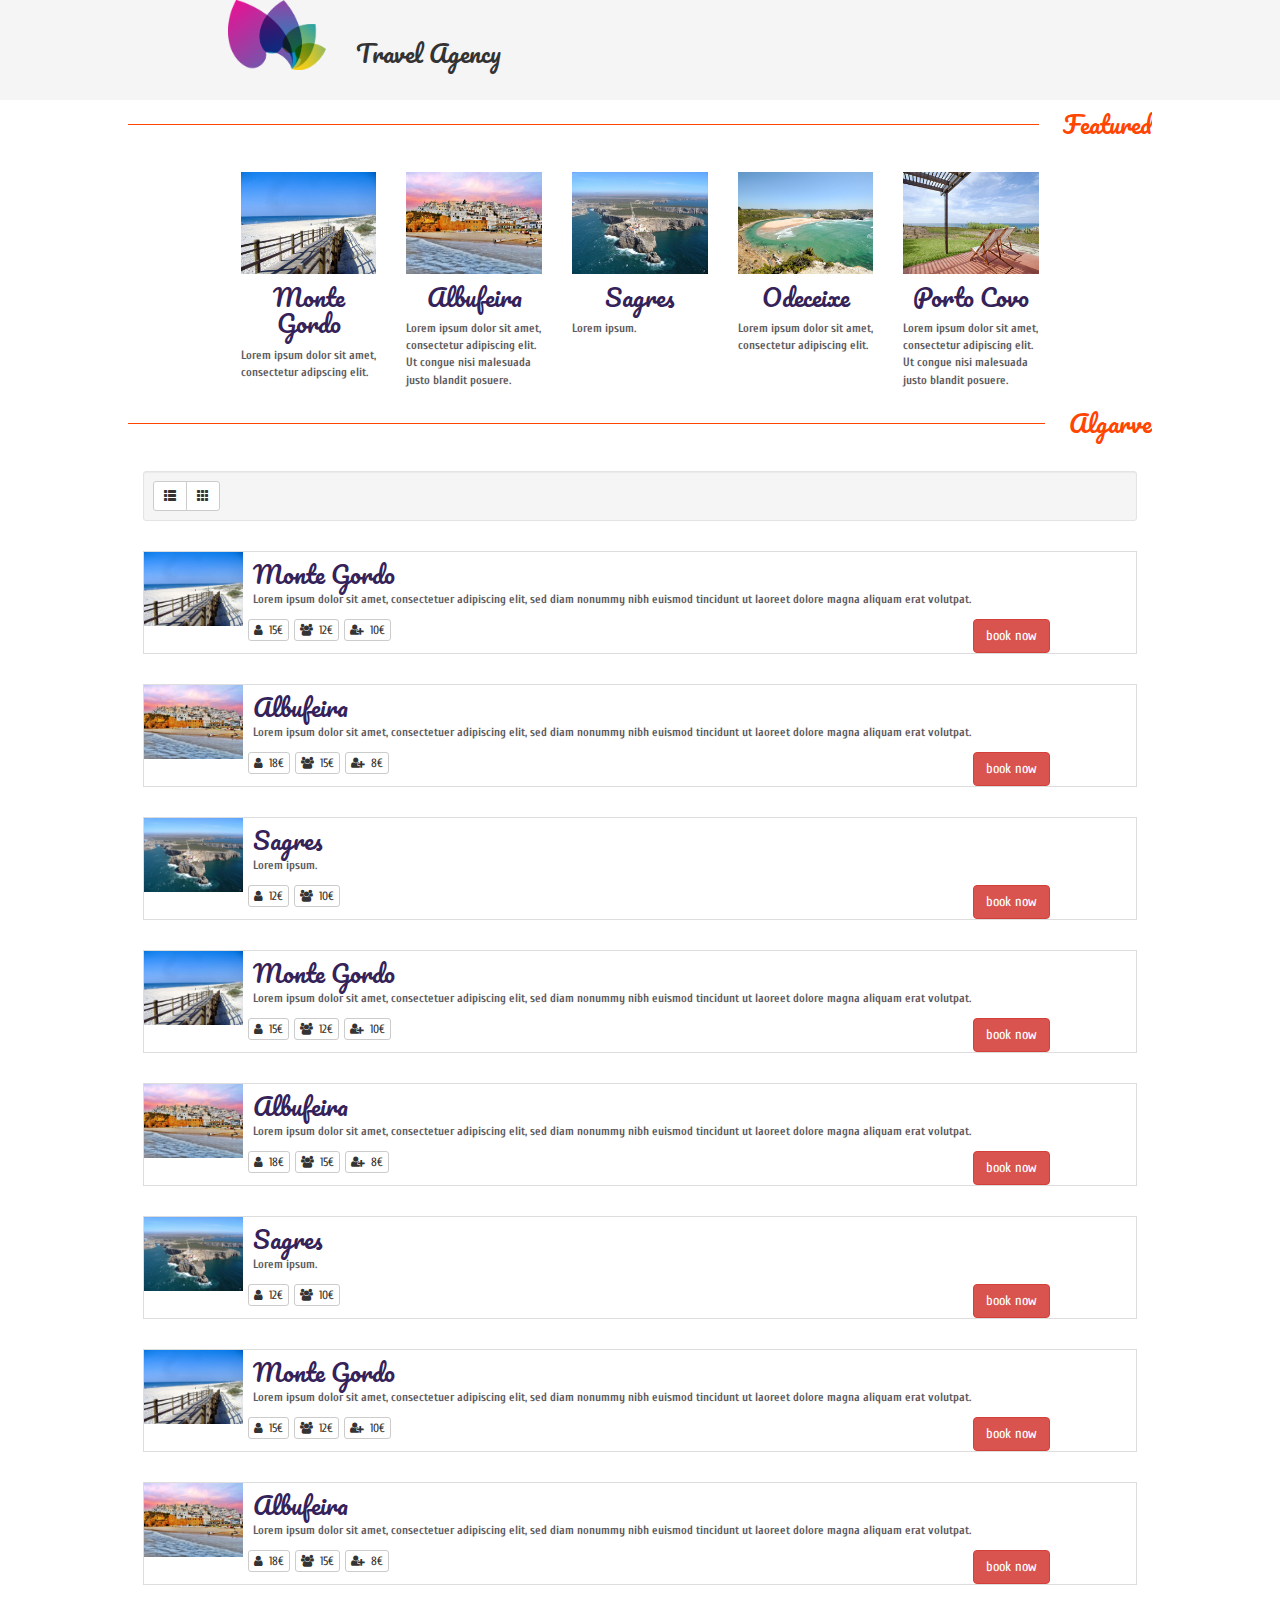
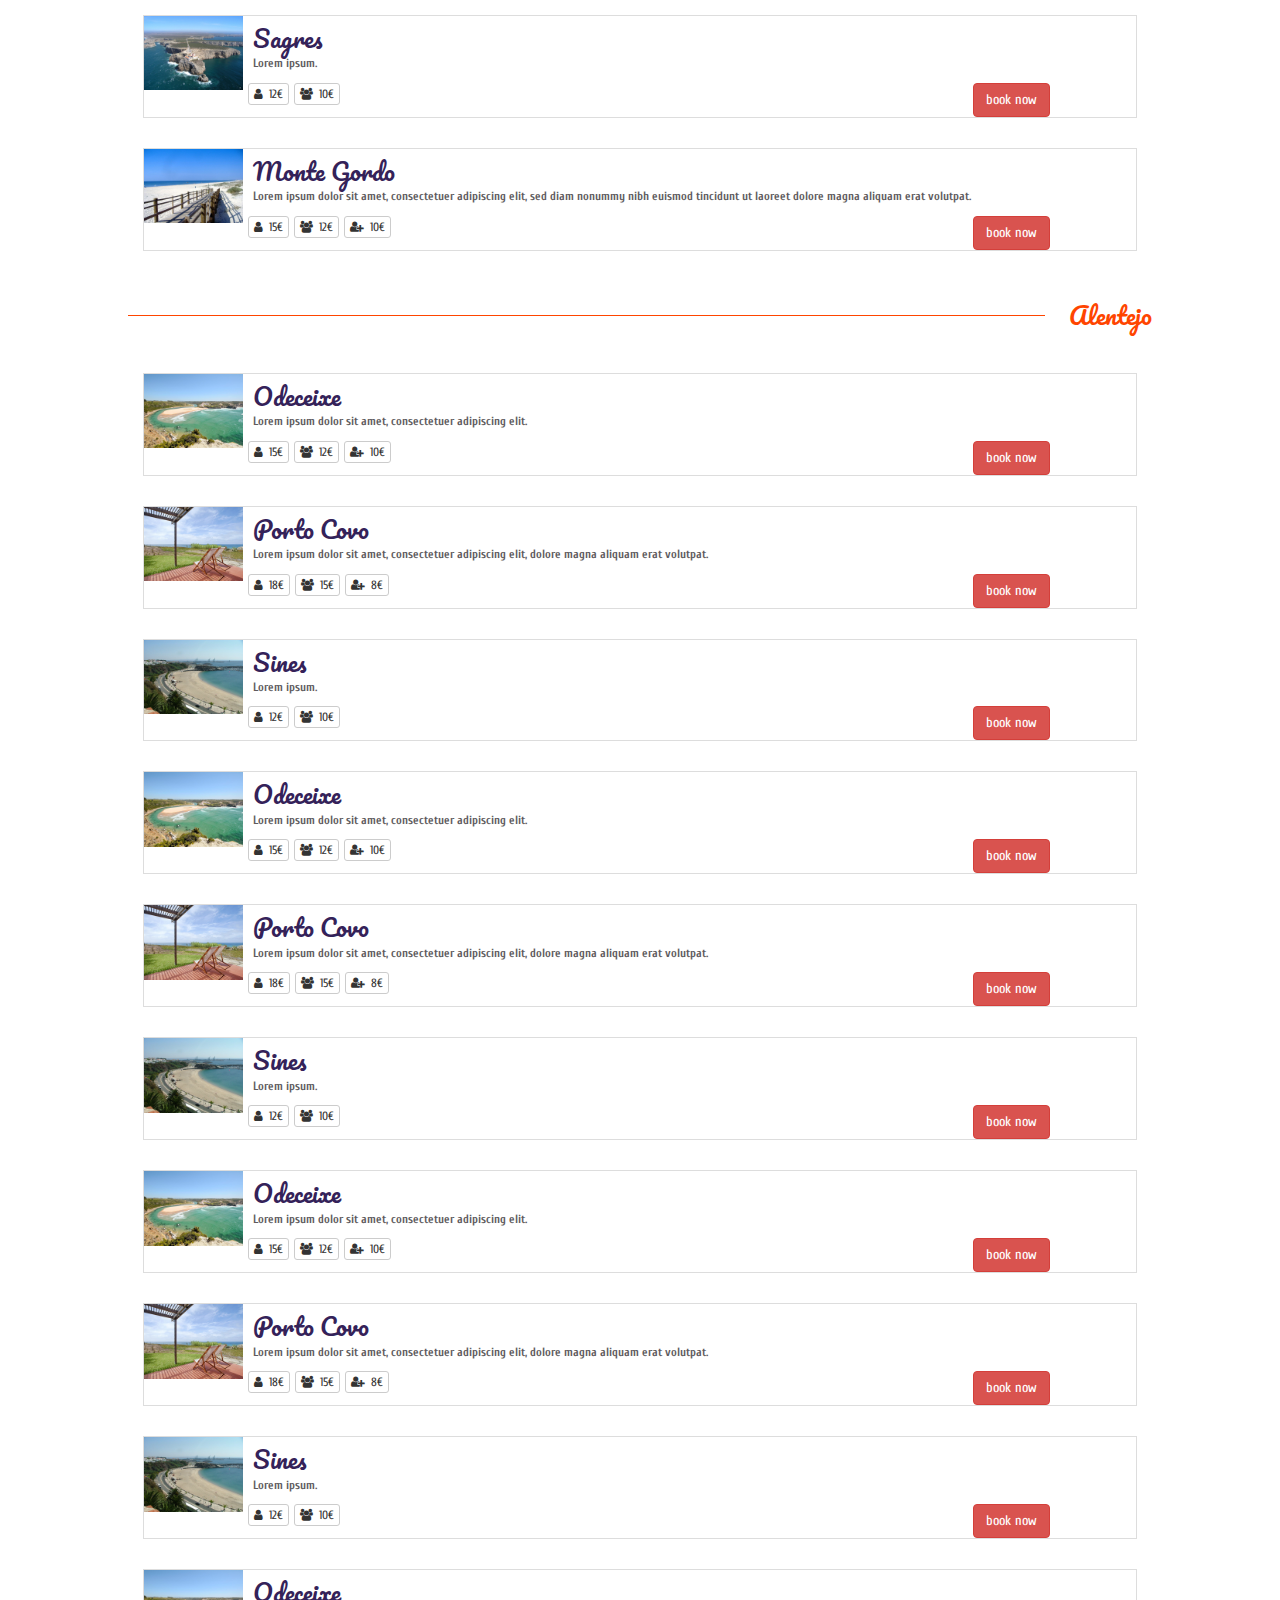
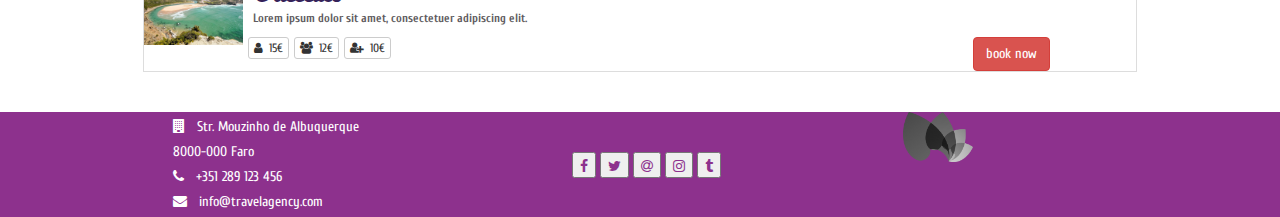
==== index.html @ 0ff4daf0 "Initializing repo" ====
<!DOCTYPE html>
<html lang="en">

<head>
  <meta charset="utf-8">
  <meta http-equiv="X-UA-Compatible" content="IE=edge">
  <meta name="viewport" content="width=device-width, initial-scale=1">
  <meta name="description" content="Frontend Code Challenge">
  <meta name="author" content="Ricardo Borges">
  <!-- To be perfectly honest, I realize this is not the correct approach and it won't render properly on all devices. -->
  <link rel="icon" href="/images/favicon/favicon-96x96.png">

  <title>Travel Agency Frontend Challenge</title>

  <!-- I know I should have probably have fallback in case CDNs fail, but for this specific challenge, when time is ticking, I decided to close my eyes to this issue.
       CDNs are usually stable and have good uptime, but in a production environment I would still probably put a specific condition to evaluate if the CDN is available and fallback 
       on local files if it isn't. -->

  <!-- I included Bootstrap and started from there, because it would give me a good headstart and a reasonable, safe way to handle the issues at hand. 
       Why 3.3.7 instead of the brand new Bootstrap 4? Simply because I haven't fiddled enough with BS4 and I feel more comfortable on BS3 :) -->
  <link rel="stylesheet" href="https://maxcdn.bootstrapcdn.com/bootstrap/3.3.7/css/bootstrap.min.css" integrity="sha384-BVYiiSIFeK1dGmJRAkycuHAHRg32OmUcww7on3RYdg4Va+PmSTsz/K68vbdEjh4u"
    crossorigin="anonymous">

  <!-- I needed font-awesome for the icons. I have used mostly Glyphicons before, but font-awesome is more versatile, specifically on the latest version that is 5. 
       Reason for not using it is that, as similar to bootstrap, I've dealt with applications using 4.7 and I have not yet studied version 5 enough to control it fully. -->
  <link href="https://stackpath.bootstrapcdn.com/font-awesome/4.7.0/css/font-awesome.min.css" rel="stylesheet" integrity="sha384-wvfXpqpZZVQGK6TAh5PVlGOfQNHSoD2xbE+QkPxCAFlNEevoEH3Sl0sibVcOQVnN"
    crossorigin="anonymous">

  <!-- Google fonts for the both fonts needed -->
  <link href="https://fonts.googleapis.com/css?family=Cuprum|Pacifico" rel="stylesheet">

  <!-- Started by including a jumbotron-narrow template, as it seemed appropriate for the challenge. Realized it wasn't at all and cut it out afterwards. -->
  <!-- <link href="jumbotron-narrow.css" rel="stylesheet"> -->

  <!-- This is a specific CSS, that comes after bootstrap's so I can override some of their classes and adapt styles as I want to. -->
  <link rel="stylesheet" href="custom.css">

  <!-- JQuery, to make the animation magic happen. It will help me deal with animation, interactivity and most of native Javascript's quirks as well as adapt better to most browsers. -->
  <script src="https://code.jquery.com/jquery-3.3.1.slim.min.js" integrity="sha384-q8i/X+965DzO0rT7abK41JStQIAqVgRVzpbzo5smXKp4YfRvH+8abtTE1Pi6jizo"
    crossorigin="anonymous"></script>

  <!-- Same as the custom.css, this is where I grab JQuery's functionality and decide how to use my own implementations to affect all the DOM elements and hook interaction and animation onto them. -->
  <script src="js/custom.js"></script>
</head>

<body>
  <div class="header">
    <!-- Header start -->
    <!-- The Row will guarantee I can use bootstrap columns further down and that it will have enough spacing between the row ending and the next content. -->
    <div class="row">
      <!-- Wrapper for the big gray header, including Logo + Company Name -->
      <div id="company-header" class="col-xs-12">

        <!-- Trying to restrain the logo as much as possible -->
        <div id="company-logo" class="col-xs-6 col-md-4 col-md-offset-2">
          <img src="images/logo/logo_large.png" class="img-responsive"></img>
        </div>

        <!-- Trying to make sure that the name doesn't overflow the image -->
        <div id="company-name" class="col-md-6">
          <h3>Travel Agency</h3>
        </div>
      </div>
    </div>
  </div>
  <!-- Header ending -->

  <!-- This container will make sure the entire content is not going to go over the specified limits -->
  <div class="container">
    <div class="row">
      <div>
        <!-- Now this was really fun. I struggled to get the lines behind text to work and had to research a lot to land it on a simple class .-->
        <h3 class="line">Featured</h3>
      </div>
    </div>

    <!-- Notice that this container is fluid unlike the last one. This is meant to fill in the rest of the website horizontally, in case there is any room for it. -->
    <div class="container-fluid">
      <div class="row">
        <div class="col-md-2 col-md-offset-1">
          <div>
            <a href="#">
              <!-- Classes applied make sure that the div -->
              <img src="images/places/monte_gordo_1024w.jpg" class="img-responsive imgLocation" alt="montegordo">
              <div class="location-description">
                <h4 class="location-name">Monte Gordo</h4>
                <p>Lorem ipsum dolor sit amet, consectetur adipscing elit.</p>
              </div>
              <div id="prices">
                <span>
                  <i class="fa fa-user" aria-hidden="true"></i>15€</span>
                <span>
                  <i class="fa fa-group" aria-hidden="true"></i>12€</span>
                <span>
                  <i class="fa fa-user-plus" aria-hidden="true"></i>10€</span>
              </div>
            </a>
          </div>
        </div>
        <div class="col-md-2">
          <div>
            <a href="#">
              <img src="images/places/albufeira_1024w.jpg" class="img-responsive imgLocation" alt="albufeira">
              <div class="location-description">
                <h4 class="location-name">Albufeira</h4>
                <p>Lorem ipsum dolor sit amet, consectetur adipiscing elit. Ut congue nisi malesuada justo blandit posuere.</p>
              </div>
            </a>
          </div>
        </div>
        <div class="col-md-2">
          <div>
            <a href="#">
              <img src="images/places/sagres_1024w.jpg" class="img-responsive imgLocation" alt="sagres">
              <div class="location-description">
                <h4 class="location-name">Sagres</h4>
                <p>Lorem ipsum.</p>
              </div>
            </a>
          </div>
        </div>
        <div class="col-md-2">
          <div>
            <a href="#">
              <img src="images/places/odeceixe_1024w.jpg" class="img-responsive imgLocation" alt="odeceixe">
              <div class="location-description caption">
                <h4 class="location-name">Odeceixe</h4>
                <p>Lorem ipsum dolor sit amet, consectetur adipiscing elit.</p>
              </div>
            </a>
          </div>
        </div>
        <div class="col-md-2">
          <div>
            <a href="#">
              <img src="images/places/porto_covo_1024w.jpg" class="img-responsive imgLocation" alt="portocovo">
              <div class="location-description">
                <h4 class="location-name">Porto Covo</h4>
                <p>Lorem ipsum dolor sit amet, consectetur adipiscing elit. Ut congue nisi malesuada justo blandit posuere.</p>
              </div>
            </a>
          </div>
        </div>
      </div>
    </div>

    <div class="row">
      <div class="category-separator">
        <h3 class="line">Algarve</h3>
      </div>
    </div>

    <div class="well well-sm">
      <div class="btn-group">
        <a href="#" id="list" class="btn btn-default btn-sm">
          <span class="glyphicon glyphicon-th-list"></span>
        </a>
        <a href="#" id="grid" class="btn btn-default btn-sm">
          <span class="glyphicon glyphicon-th"></span>
        </a>
      </div>
    </div>

    <div id="products" class="row list-group" role="group">
      <div class="item list-group-item col-xs-4">
        <div class="thumbnail">
          <img class="group list-group-image" src="images/places/monte_gordo_1024w.jpg" alt="montegordo" />
          <div class="caption">
            <h4 class="group inner list-group-item-heading location-name aligned-left">Monte Gordo</h4>
            <p class="group inner list-group-item-text location-description">Lorem ipsum dolor sit amet, consectetuer adipiscing elit, sed diam nonummy nibh euismod tincidunt ut laoreet
              dolore magna aliquam erat volutpat.</p>
            <div class="row">
              <div class="btn-toolbar col-xs-4">
                <button class="btn btn-default btn-xs">
                  <i class="fa fa-user" aria-hidden="true"></i>&nbsp 15€</button>
                <button class="btn btn-default btn-xs">
                  <i class="fa fa-group" aria-hidden="true"></i>&nbsp 12€</button>
                <button class="btn btn-default btn-xs">
                  <i class="fa fa-user-plus" aria-hidden="true"></i>&nbsp 10€</button>
              </div>
              <div class="col-xs-6">
                <a class="btn btn-danger pull-right" href="#">book now</a>
              </div>
            </div>
          </div>
        </div>
      </div>

      <div class="item list-group-item col-xs-4">
        <div class="thumbnail">
          <img class="group list-group-image" src="images/places/albufeira_1024w.jpg" alt="albufeira" />
          <div class="caption">
            <h4 class="group inner list-group-item-heading location-name aligned-left">Albufeira</h4>
            <p class="group inner list-group-item-text location-description">Lorem ipsum dolor sit amet, consectetuer adipiscing elit, sed diam nonummy nibh euismod tincidunt ut laoreet
              dolore magna aliquam erat volutpat.</p>
            <div class="row">
              <div class="btn-toolbar col-xs-4">
                <button class="btn btn-default btn-xs">
                  <i class="fa fa-user" aria-hidden="true"></i>&nbsp 18€</button>
                <button class="btn btn-default btn-xs">
                  <i class="fa fa-group" aria-hidden="true"></i>&nbsp 15€</button>
                <button class="btn btn-default btn-xs">
                  <i class="fa fa-user-plus" aria-hidden="true"></i>&nbsp 8€</button>
              </div>
              <div class="col-xs-6">
                <a class="btn btn-danger pull-right" href="#">book now</a>
              </div>
            </div>
          </div>
        </div>
      </div>

      <div class="item list-group-item col-xs-4">
        <div class="thumbnail">
          <img class="group list-group-image" src="images/places/sagres_1024w.jpg" alt="sagres" />
          <div class="caption">
            <h4 class="group inner list-group-item-heading location-name aligned-left">Sagres</h4>
            <p class="group inner list-group-item-text location-description">Lorem ipsum.</p>
            <div class="row">
              <div class="btn-toolbar col-xs-4">
                <button class="btn btn-default btn-xs">
                  <i class="fa fa-user" aria-hidden="true"></i>&nbsp 12€</button>
                <button class="btn btn-default btn-xs">
                  <i class="fa fa-group" aria-hidden="true"></i>&nbsp 10€</button>
              </div>
              <div class="col-xs-6">
                <a class="btn btn-danger pull-right" href="#">book now</a>
              </div>
            </div>
          </div>
        </div>
      </div>
      <div class="item list-group-item col-xs-4">
        <div class="thumbnail">
          <img class="group list-group-image" src="images/places/monte_gordo_1024w.jpg" alt="montegordo" />
          <div class="caption">
            <h4 class="group inner list-group-item-heading location-name aligned-left">Monte Gordo</h4>
            <p class="group inner list-group-item-text location-description">Lorem ipsum dolor sit amet, consectetuer adipiscing elit, sed diam nonummy nibh euismod tincidunt ut laoreet
              dolore magna aliquam erat volutpat.</p>
            <div class="row">
              <div class="btn-toolbar col-xs-4">
                <button class="btn btn-default btn-xs">
                  <i class="fa fa-user" aria-hidden="true"></i>&nbsp 15€</button>
                <button class="btn btn-default btn-xs">
                  <i class="fa fa-group" aria-hidden="true"></i>&nbsp 12€</button>
                <button class="btn btn-default btn-xs">
                  <i class="fa fa-user-plus" aria-hidden="true"></i>&nbsp 10€</button>
              </div>
              <div class="col-xs-6">
                <a class="btn btn-danger pull-right" href="#">book now</a>
              </div>
            </div>
          </div>
        </div>
      </div>

      <div class="item list-group-item col-xs-4">
        <div class="thumbnail">
          <img class="group list-group-image" src="images/places/albufeira_1024w.jpg" alt="albufeira" />
          <div class="caption">
            <h4 class="group inner list-group-item-heading location-name aligned-left">Albufeira</h4>
            <p class="group inner list-group-item-text location-description">Lorem ipsum dolor sit amet, consectetuer adipiscing elit, sed diam nonummy nibh euismod tincidunt ut laoreet
              dolore magna aliquam erat volutpat.</p>
            <div class="row">
              <div class="btn-toolbar col-xs-4">
                <button class="btn btn-default btn-xs">
                  <i class="fa fa-user" aria-hidden="true"></i>&nbsp 18€</button>
                <button class="btn btn-default btn-xs">
                  <i class="fa fa-group" aria-hidden="true"></i>&nbsp 15€</button>
                <button class="btn btn-default btn-xs">
                  <i class="fa fa-user-plus" aria-hidden="true"></i>&nbsp 8€</button>
              </div>
              <div class="col-xs-6">
                <a class="btn btn-danger pull-right" href="#">book now</a>
              </div>
            </div>
          </div>
        </div>
      </div>

      <div class="item list-group-item col-xs-4">
        <div class="thumbnail">
          <img class="group list-group-image" src="images/places/sagres_1024w.jpg" alt="sagres" />
          <div class="caption">
            <h4 class="group inner list-group-item-heading location-name aligned-left">Sagres</h4>
            <p class="group inner list-group-item-text location-description">Lorem ipsum.</p>
            <div class="row">
              <div class="btn-toolbar col-xs-4">
                <button class="btn btn-default btn-xs">
                  <i class="fa fa-user" aria-hidden="true"></i>&nbsp 12€</button>
                <button class="btn btn-default btn-xs">
                  <i class="fa fa-group" aria-hidden="true"></i>&nbsp 10€</button>
              </div>
              <div class="col-xs-6">
                <a class="btn btn-danger pull-right" href="#">book now</a>
              </div>
            </div>
          </div>
        </div>
      </div>
      <div class="item list-group-item col-xs-4">
        <div class="thumbnail">
          <img class="group list-group-image" src="images/places/monte_gordo_1024w.jpg" alt="montegordo" />
          <div class="caption">
            <h4 class="group inner list-group-item-heading location-name aligned-left">Monte Gordo</h4>
            <p class="group inner list-group-item-text location-description">Lorem ipsum dolor sit amet, consectetuer adipiscing elit, sed diam nonummy nibh euismod tincidunt ut laoreet
              dolore magna aliquam erat volutpat.</p>
            <div class="row">
              <div class="btn-toolbar col-xs-4">
                <button class="btn btn-default btn-xs">
                  <i class="fa fa-user" aria-hidden="true"></i>&nbsp 15€</button>
                <button class="btn btn-default btn-xs">
                  <i class="fa fa-group" aria-hidden="true"></i>&nbsp 12€</button>
                <button class="btn btn-default btn-xs">
                  <i class="fa fa-user-plus" aria-hidden="true"></i>&nbsp 10€</button>
              </div>
              <div class="col-xs-6">
                <a class="btn btn-danger pull-right" href="#">book now</a>
              </div>
            </div>
          </div>
        </div>
      </div>

      <div class="item list-group-item col-xs-4">
        <div class="thumbnail">
          <img class="group list-group-image" src="images/places/albufeira_1024w.jpg" alt="albufeira" />
          <div class="caption">
            <h4 class="group inner list-group-item-heading location-name aligned-left">Albufeira</h4>
            <p class="group inner list-group-item-text location-description">Lorem ipsum dolor sit amet, consectetuer adipiscing elit, sed diam nonummy nibh euismod tincidunt ut laoreet
              dolore magna aliquam erat volutpat.</p>
            <div class="row">
              <div class="btn-toolbar col-xs-4">
                <button class="btn btn-default btn-xs">
                  <i class="fa fa-user" aria-hidden="true"></i>&nbsp 18€</button>
                <button class="btn btn-default btn-xs">
                  <i class="fa fa-group" aria-hidden="true"></i>&nbsp 15€</button>
                <button class="btn btn-default btn-xs">
                  <i class="fa fa-user-plus" aria-hidden="true"></i>&nbsp 8€</button>
              </div>
              <div class="col-xs-6">
                <a class="btn btn-danger pull-right" href="#">book now</a>
              </div>
            </div>
          </div>
        </div>
      </div>

      <div class="item list-group-item col-xs-4">
        <div class="thumbnail">
          <img class="group list-group-image" src="images/places/sagres_1024w.jpg" alt="sagres" />
          <div class="caption">
            <h4 class="group inner list-group-item-heading location-name aligned-left">Sagres</h4>
            <p class="group inner list-group-item-text location-description">Lorem ipsum.</p>
            <div class="row">
              <div class="btn-toolbar col-xs-4">
                <button class="btn btn-default btn-xs">
                  <i class="fa fa-user" aria-hidden="true"></i>&nbsp 12€</button>
                <button class="btn btn-default btn-xs">
                  <i class="fa fa-group" aria-hidden="true"></i>&nbsp 10€</button>
              </div>
              <div class="col-xs-6">
                <a class="btn btn-danger pull-right" href="#">book now</a>
              </div>
            </div>
          </div>
        </div>
      </div>

      <div class="item list-group-item col-xs-4">
        <div class="thumbnail">
          <img class="group list-group-image" src="images/places/monte_gordo_1024w.jpg" alt="" />
          <div class="caption">
            <h4 class="group inner list-group-item-heading location-name aligned-left">Monte Gordo</h4>
            <p class="group inner list-group-item-text location-description">Lorem ipsum dolor sit amet, consectetuer adipiscing elit, sed diam nonummy nibh euismod tincidunt ut laoreet
              dolore magna aliquam erat volutpat.</p>
            <div class="row">
              <div class="btn-toolbar col-xs-4">
                <button class="btn btn-default btn-xs">
                  <i class="fa fa-user" aria-hidden="true"></i>&nbsp 15€</button>
                <button class="btn btn-default btn-xs">
                  <i class="fa fa-group" aria-hidden="true"></i>&nbsp 12€</button>
                <button class="btn btn-default btn-xs">
                  <i class="fa fa-user-plus" aria-hidden="true"></i>&nbsp 10€</button>
              </div>
              <div class="col-xs-6">
                <a class="btn btn-danger pull-right" href="#">book now</a>
              </div>
            </div>
          </div>
        </div>
      </div>
    </div>

    <div class="row">
      <div class="category-separator">
        <h3 class="line">Alentejo</h3>
      </div>
    </div>

    <div id="products" class="row list-group" role="group">
      <div class="item list-group-item col-xs-4">
        <div class="thumbnail">
          <img class="group list-group-image" src="images/places/odeceixe_1024w.jpg" alt="odeceixe" />
          <div class="caption">
            <h4 class="group inner list-group-item-heading location-name aligned-left">Odeceixe</h4>
            <p class="group inner list-group-item-text location-description">Lorem ipsum dolor sit amet, consectetuer adipiscing elit.</p>
            <div class="row">
              <div class="btn-toolbar col-xs-4">
                <button class="btn btn-default btn-xs">
                  <i class="fa fa-user" aria-hidden="true"></i>&nbsp 15€</button>
                <button class="btn btn-default btn-xs">
                  <i class="fa fa-group" aria-hidden="true"></i>&nbsp 12€</button>
                <button class="btn btn-default btn-xs">
                  <i class="fa fa-user-plus" aria-hidden="true"></i>&nbsp 10€</button>
              </div>
              <div class="col-xs-6">
                <a class="btn btn-danger pull-right" href="#">book now</a>
              </div>
            </div>
          </div>
        </div>
      </div>

      <div class="item list-group-item col-xs-4">
        <div class="thumbnail">
          <img class="group list-group-image" src="images/places/porto_covo_1024w.jpg" alt="portocovo" />
          <div class="caption">
            <h4 class="group inner list-group-item-heading location-name aligned-left">Porto Covo</h4>
            <p class="group inner list-group-item-text location-description">Lorem ipsum dolor sit amet, consectetuer adipiscing elit, dolore magna aliquam erat volutpat.</p>
            <div class="row">
              <div class="btn-toolbar col-xs-4">
                <button class="btn btn-default btn-xs">
                  <i class="fa fa-user" aria-hidden="true"></i>&nbsp 18€</button>
                <button class="btn btn-default btn-xs">
                  <i class="fa fa-group" aria-hidden="true"></i>&nbsp 15€</button>
                <button class="btn btn-default btn-xs">
                  <i class="fa fa-user-plus" aria-hidden="true"></i>&nbsp 8€</button>
              </div>
              <div class="col-xs-6">
                <a class="btn btn-danger pull-right" href="#">book now</a>
              </div>
            </div>
          </div>
        </div>
      </div>

      <div class="item list-group-item col-xs-4">
        <div class="thumbnail">
          <img class="group list-group-image" src="images/places/sines_1024w.jpg" alt="sines" />
          <div class="caption">
            <h4 class="group inner list-group-item-heading location-name aligned-left">Sines</h4>
            <p class="group inner list-group-item-text location-description">Lorem ipsum.</p>
            <div class="row">
              <div class="btn-toolbar col-xs-4">
                <button class="btn btn-default btn-xs">
                  <i class="fa fa-user" aria-hidden="true"></i>&nbsp 12€</button>
                <button class="btn btn-default btn-xs">
                  <i class="fa fa-group" aria-hidden="true"></i>&nbsp 10€</button>
              </div>
              <div class="col-xs-6">
                <a class="btn btn-danger pull-right" href="#">book now</a>
              </div>
            </div>
          </div>
        </div>
      </div>
      <div class="item list-group-item col-xs-4">
        <div class="thumbnail">
          <img class="group list-group-image" src="images/places/odeceixe_1024w.jpg" alt="odeceixe" />
          <div class="caption">
            <h4 class="group inner list-group-item-heading location-name aligned-left">Odeceixe</h4>
            <p class="group inner list-group-item-text location-description">Lorem ipsum dolor sit amet, consectetuer adipiscing elit.</p>
            <div class="row">
              <div class="btn-toolbar col-xs-4">
                <button class="btn btn-default btn-xs">
                  <i class="fa fa-user" aria-hidden="true"></i>&nbsp 15€</button>
                <button class="btn btn-default btn-xs">
                  <i class="fa fa-group" aria-hidden="true"></i>&nbsp 12€</button>
                <button class="btn btn-default btn-xs">
                  <i class="fa fa-user-plus" aria-hidden="true"></i>&nbsp 10€</button>
              </div>
              <div class="col-xs-6">
                <a class="btn btn-danger pull-right" href="#">book now</a>
              </div>
            </div>
          </div>
        </div>
      </div>

      <div class="item list-group-item col-xs-4">
        <div class="thumbnail">
          <img class="group list-group-image" src="images/places/porto_covo_1024w.jpg" alt="portocovo" />
          <div class="caption">
            <h4 class="group inner list-group-item-heading location-name aligned-left">Porto Covo</h4>
            <p class="group inner list-group-item-text location-description">Lorem ipsum dolor sit amet, consectetuer adipiscing elit, dolore magna aliquam erat volutpat.</p>
            <div class="row">
              <div class="btn-toolbar col-xs-4">
                <button class="btn btn-default btn-xs">
                  <i class="fa fa-user" aria-hidden="true"></i>&nbsp 18€</button>
                <button class="btn btn-default btn-xs">
                  <i class="fa fa-group" aria-hidden="true"></i>&nbsp 15€</button>
                <button class="btn btn-default btn-xs">
                  <i class="fa fa-user-plus" aria-hidden="true"></i>&nbsp 8€</button>
              </div>
              <div class="col-xs-6">
                <a class="btn btn-danger pull-right" href="#">book now</a>
              </div>
            </div>
          </div>
        </div>
      </div>

      <div class="item list-group-item col-xs-4">
        <div class="thumbnail">
          <img class="group list-group-image" src="images/places/sines_1024w.jpg" alt="sines" />
          <div class="caption">
            <h4 class="group inner list-group-item-heading location-name aligned-left">Sines</h4>
            <p class="group inner list-group-item-text location-description">Lorem ipsum.</p>
            <div class="row">
              <div class="btn-toolbar col-xs-4">
                <button class="btn btn-default btn-xs">
                  <i class="fa fa-user" aria-hidden="true"></i>&nbsp 12€</button>
                <button class="btn btn-default btn-xs">
                  <i class="fa fa-group" aria-hidden="true"></i>&nbsp 10€</button>
              </div>
              <div class="col-xs-6">
                <a class="btn btn-danger pull-right" href="#">book now</a>
              </div>
            </div>
          </div>
        </div>
      </div>

      <div class="item list-group-item col-xs-4">
        <div class="thumbnail">
          <img class="group list-group-image" src="images/places/odeceixe_1024w.jpg" alt="odeceixe" />
          <div class="caption">
            <h4 class="group inner list-group-item-heading location-name aligned-left">Odeceixe</h4>
            <p class="group inner list-group-item-text location-description">Lorem ipsum dolor sit amet, consectetuer adipiscing elit.</p>
            <div class="row">
              <div class="btn-toolbar col-xs-4">
                <button class="btn btn-default btn-xs">
                  <i class="fa fa-user" aria-hidden="true"></i>&nbsp 15€</button>
                <button class="btn btn-default btn-xs">
                  <i class="fa fa-group" aria-hidden="true"></i>&nbsp 12€</button>
                <button class="btn btn-default btn-xs">
                  <i class="fa fa-user-plus" aria-hidden="true"></i>&nbsp 10€</button>
              </div>
              <div class="col-xs-6">
                <a class="btn btn-danger pull-right" href="#">book now</a>
              </div>
            </div>
          </div>
        </div>
      </div>

      <div class="item list-group-item col-xs-4">
        <div class="thumbnail">
          <img class="group list-group-image" src="images/places/porto_covo_1024w.jpg" alt="portocovo" />
          <div class="caption">
            <h4 class="group inner list-group-item-heading location-name aligned-left">Porto Covo</h4>
            <p class="group inner list-group-item-text location-description">Lorem ipsum dolor sit amet, consectetuer adipiscing elit, dolore magna aliquam erat volutpat.</p>
            <div class="row">
              <div class="btn-toolbar col-xs-4">
                <button class="btn btn-default btn-xs">
                  <i class="fa fa-user" aria-hidden="true"></i>&nbsp 18€</button>
                <button class="btn btn-default btn-xs">
                  <i class="fa fa-group" aria-hidden="true"></i>&nbsp 15€</button>
                <button class="btn btn-default btn-xs">
                  <i class="fa fa-user-plus" aria-hidden="true"></i>&nbsp 8€</button>
              </div>
              <div class="col-xs-6">
                <a class="btn btn-danger pull-right" href="#">book now</a>
              </div>
            </div>
          </div>
        </div>
      </div>

      <div class="item list-group-item col-xs-4">
        <div class="thumbnail">
          <img class="group list-group-image" src="images/places/sines_1024w.jpg" alt="sines" />
          <div class="caption">
            <h4 class="group inner list-group-item-heading location-name aligned-left">Sines</h4>
            <p class="group inner list-group-item-text location-description">Lorem ipsum.</p>
            <div class="row">
              <div class="btn-toolbar col-xs-4">
                <button class="btn btn-default btn-xs">
                  <i class="fa fa-user" aria-hidden="true"></i>&nbsp 12€</button>
                <button class="btn btn-default btn-xs">
                  <i class="fa fa-group" aria-hidden="true"></i>&nbsp 10€</button>
              </div>
              <div class="col-xs-6">
                <a class="btn btn-danger pull-right" href="#">book now</a>
              </div>
            </div>
          </div>
        </div>
      </div>

      <div class="item list-group-item col-xs-4">
        <div class="thumbnail">
          <img class="group list-group-image" src="images/places/odeceixe_1024w.jpg" alt="odeceixe" />
          <div class="caption">
            <h4 class="group inner list-group-item-heading location-name aligned-left">Odeceixe</h4>
            <p class="group inner list-group-item-text location-description">Lorem ipsum dolor sit amet, consectetuer adipiscing elit.</p>
            <div class="row">
              <div class="btn-toolbar col-xs-4">
                <button class="btn btn-default btn-xs">
                  <i class="fa fa-user" aria-hidden="true"></i>&nbsp 15€</button>
                <button class="btn btn-default btn-xs">
                  <i class="fa fa-group" aria-hidden="true"></i>&nbsp 12€</button>
                <button class="btn btn-default btn-xs">
                  <i class="fa fa-user-plus" aria-hidden="true"></i>&nbsp 10€</button>
              </div>
              <div class="col-xs-6">
                <a class="btn btn-danger pull-right" href="#">book now</a>
              </div>
            </div>
          </div>
        </div>
      </div>
    </div>
  </div>
  <!-- /container -->

  <footer class="footer">
    <div class="container">
      <div id="footer-contacts" class="col-xs-4">
        <p>
          <span>
            <i class="fa fa-building" aria-hidden="true"></i>
          </span>&nbsp Str. Mouzinho de Albuquerque </p>
        <p>8000-000 Faro</p>
        <p>
          <span>
            <i class="fa fa-phone" aria-hidden="true"></i>
          </span>&nbsp +351 289 123 456</p>
        <p>
          <span>
            <i class="fa fa-envelope" aria-hidden="true"></i>
          </span>&nbsp info@travelagency.com</p>
      </div>

      <div id="footer-social" class="col-xs-4 col-xs-offset-1">
        <div class="btn-group-vertical">
          <button class="button button-xs">
            <i class="fa fa-facebook"></i>
          </button>
          <button class="button button-xs">
            <i class="fa fa-twitter"></i>
          </button>
          <button class="button button-xs">
            <i class="fa fa-at"></i>
          </button>
          <button class="button button-xs">
            <i class="fa fa-instagram"></i>
          </button>
          <button class="button button-xs">
            <i class="fa fa-tumblr"></i>
          </button>
        </div>
      </div>

      <div id="footer-logo" class="col-xs-4">
        <img src="images/logo/logo_large.png" alt="logo" class="img-responsive grayscaled"></img>
      </div>
    </div>
  </footer>

</body>

</html>
---- jumbotron-narrow.css ----
/* Space out content a bit */
body {
  padding-top: 20px;
  padding-bottom: 20px;
}

/* Everything but the jumbotron gets side spacing for mobile first views */
.header,
.marketing,
.footer {
  padding-right: 15px;
  padding-left: 15px;
}

/* Custom page header */
.header {
  padding-bottom: 20px;
  border-bottom: 1px solid #e5e5e5;
}
/* Make the masthead heading the same height as the navigation */
.header h3 {
  margin-top: 0;
  margin-bottom: 0;
  line-height: 40px;
}

/* Custom page footer */
.footer {
  padding-top: 19px;
  color: #777;
  border-top: 1px solid #e5e5e5;
}

/* Customize container */
@media (min-width: 768px) {
  .container {
    max-width: 730px;
  }
}
.container-narrow > hr {
  margin: 30px 0;
}

/* Main marketing message and sign up button */
.jumbotron {
  text-align: center;
  border-bottom: 1px solid #e5e5e5;
}
.jumbotron .btn {
  padding: 14px 24px;
  font-size: 21px;
}

/* Supporting marketing content */
.marketing {
  margin: 40px 0;
}
.marketing p + h4 {
  margin-top: 28px;
}

/* Responsive: Portrait tablets and up */
@media screen and (min-width: 768px) {
  /* Remove the padding we set earlier */
  .header,
  .marketing,
  .footer {
    padding-right: 0;
    padding-left: 0;
  }
  /* Space out the masthead */
  .header {
    margin-bottom: 30px;
  }
  /* Remove the bottom border on the jumbotron for visual effect */
  .jumbotron {
    border-bottom: 0;
  }
}
---- custom.css ----
body{
    font-family: 'Pacifico', cursive;
}

.container{
    width: 80%;
    margin: 0 auto;
}

#company-header{
    width: 100%;
    height: 100px;
    background-color: whitesmoke;
}

#company-logo{
    height: 10%;
    width: 10%;
}

#company-name{
    vertical-align: center;
    top: 20%;
}

.location-name{
    color: #342259 ;
    font-size: 24px;
    text-align: center;
    font-family: 'Pacifico', cursive;
}

.aligned-left{
    text-align: left;
}

.location-name:hover{
    color: #8d318d;
}

.location-description{
    font-family: 'Cuprum', sans-serif;
    color: #5e5b5e;
    font-size: 12px;
    font-weight: bold;
}

.category-separator{
    text-align: right;
    color: orangered;
    width: 100%;
}

.line {
    margin:0 0 1em;
    line-height:2em;
    padding:0;
    color:orangered;
    position:relative;
    overflow:hidden;
    text-align:right;
}
.line:before {
    content:" ";
    position:absolute;
    top:50%;
    margin-left:-999em;
    height:2px;
    width:998em;
    border-top:1px solid orangered;
}
.line:after {
    left:auto;
    width:999em;
    margin:0 0 0 1em;
}

.footer{
    background-color: #8d318d;
}

.footer span{
    color: white;
}

.footer span .fa{
    color: white;
}

#footer-contacts p{
    font-family: 'Cuprum', 'Sans serif';
    color: white;
    margin: 5px 15px;
}

#footer-social{
    vertical-align: middle;
    margin-top: 40px;
}

#footer-logo{
    height: 10%;
    width: 10%;
    background-color: #8d318d;
}

.footer .fa {
    color: #8d318d;
}

.bordered{
    background-color: white;
    margin-left: 2px;
    vertical-align: middle;
    height: 100%;
}

.grayscaled{
    filter: contrast(100%);
    filter: grayscale(100%);
}

.imgLocation
{
    width:100%;
}

#prices{
    text-align: center;
}

#prices span{
    color: gray;
    font-family: 'Pacifico', cursive;
    display: none;
}

#prices span:hover{
    display: block;
}

#prices span i{
    background-color: gray;
    color: black;
}

div .locationContainer{
    position: relative;
    background:#333;
}

div .locationContainer{
    content:''; /* Required to display content */
    position: absolute; /* Sets the position absolute to the top div */
    top: 0; 
    left: 50%;
    margin-left: -50px; /* Set margin equal to border px */
    width: 0;
    z-index:1;
    height: 0;
    border-top: solid 15px #fff; /* Creates the notch */
    border-left: solid 15px transparent; /* Creates triangle effect */
    border-right: solid 15px transparent; /* Creates triangle effect */
}

.thumbnail
{
    margin-bottom: 20px;
    padding: 0px;
    -webkit-border-radius: 0px;
    -moz-border-radius: 0px;
    border-radius: 0px;
}

.item.list-group-item
{
    float: none;
    width: 100%;
    background-color: #fff;
    margin-bottom: 10px;
}

/* .item.list-group-item:nth-of-type(odd):hover,.item.list-group-item:hover
{
    background: #428bca;
} */

.item.list-group-item .list-group-image
{
    margin-right: 10px;
    width: 10%;
}
.item.list-group-item .thumbnail
{
    margin-bottom: 0px;
}

.item.list-group-item .thumbnail:hover{
    cursor: pointer;
}

.item.list-group-item .caption
{
    padding: 9px 9px 0px 9px;
}

.item.list-group-item
{
    border: 0;
}

.item.list-group-item:before, .item.list-group-item:after
{
    display: table;
    content: " ";
}

.item.list-group-item img
{
    float: left;
}
.item.list-group-item:after
{
    clear: both;
}
.list-group-item-text
{
    margin: 0 0 11px;
}

.item.list-group-item:hover .location-name{
    cursor: pointer;
    color: #8d318d;
}

.btn{
    font-family: 'Cuprum', sans-serif;
}

.btn-toolbar{
    margin-left: -25px;
}
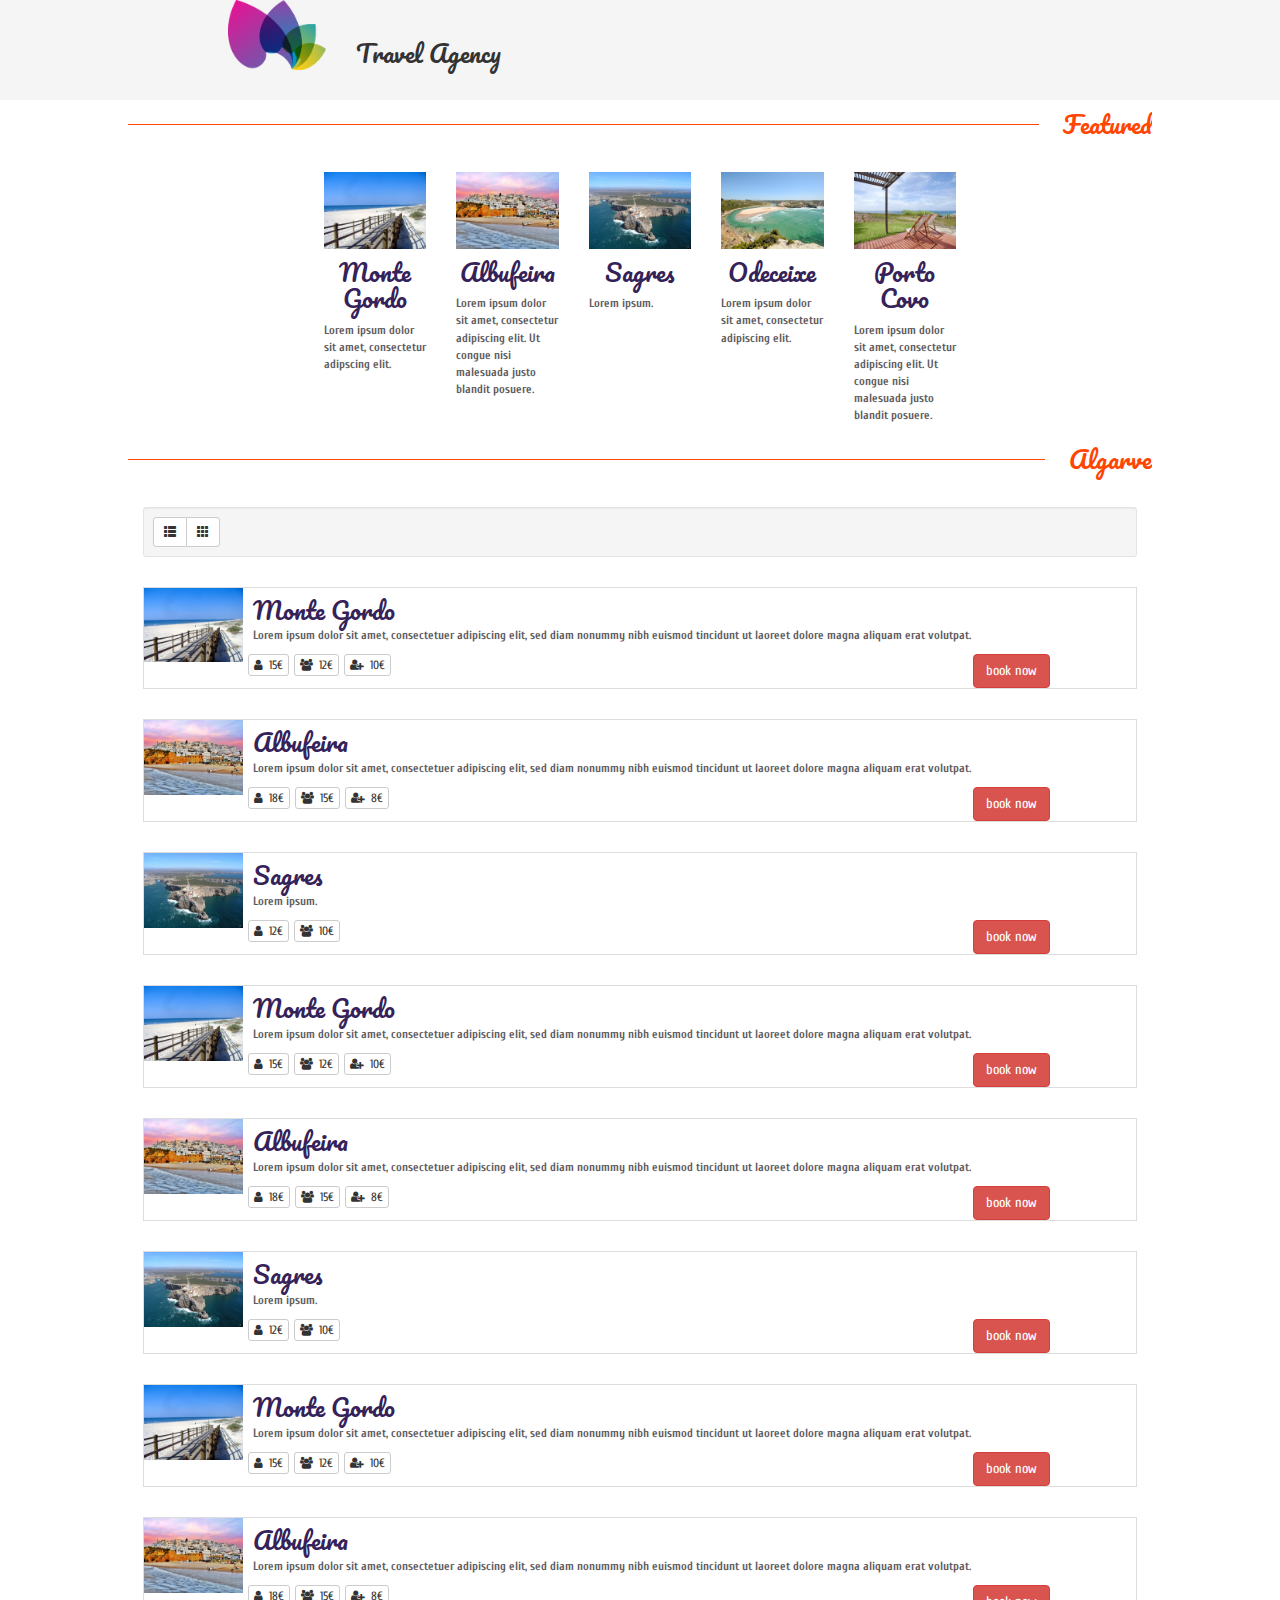
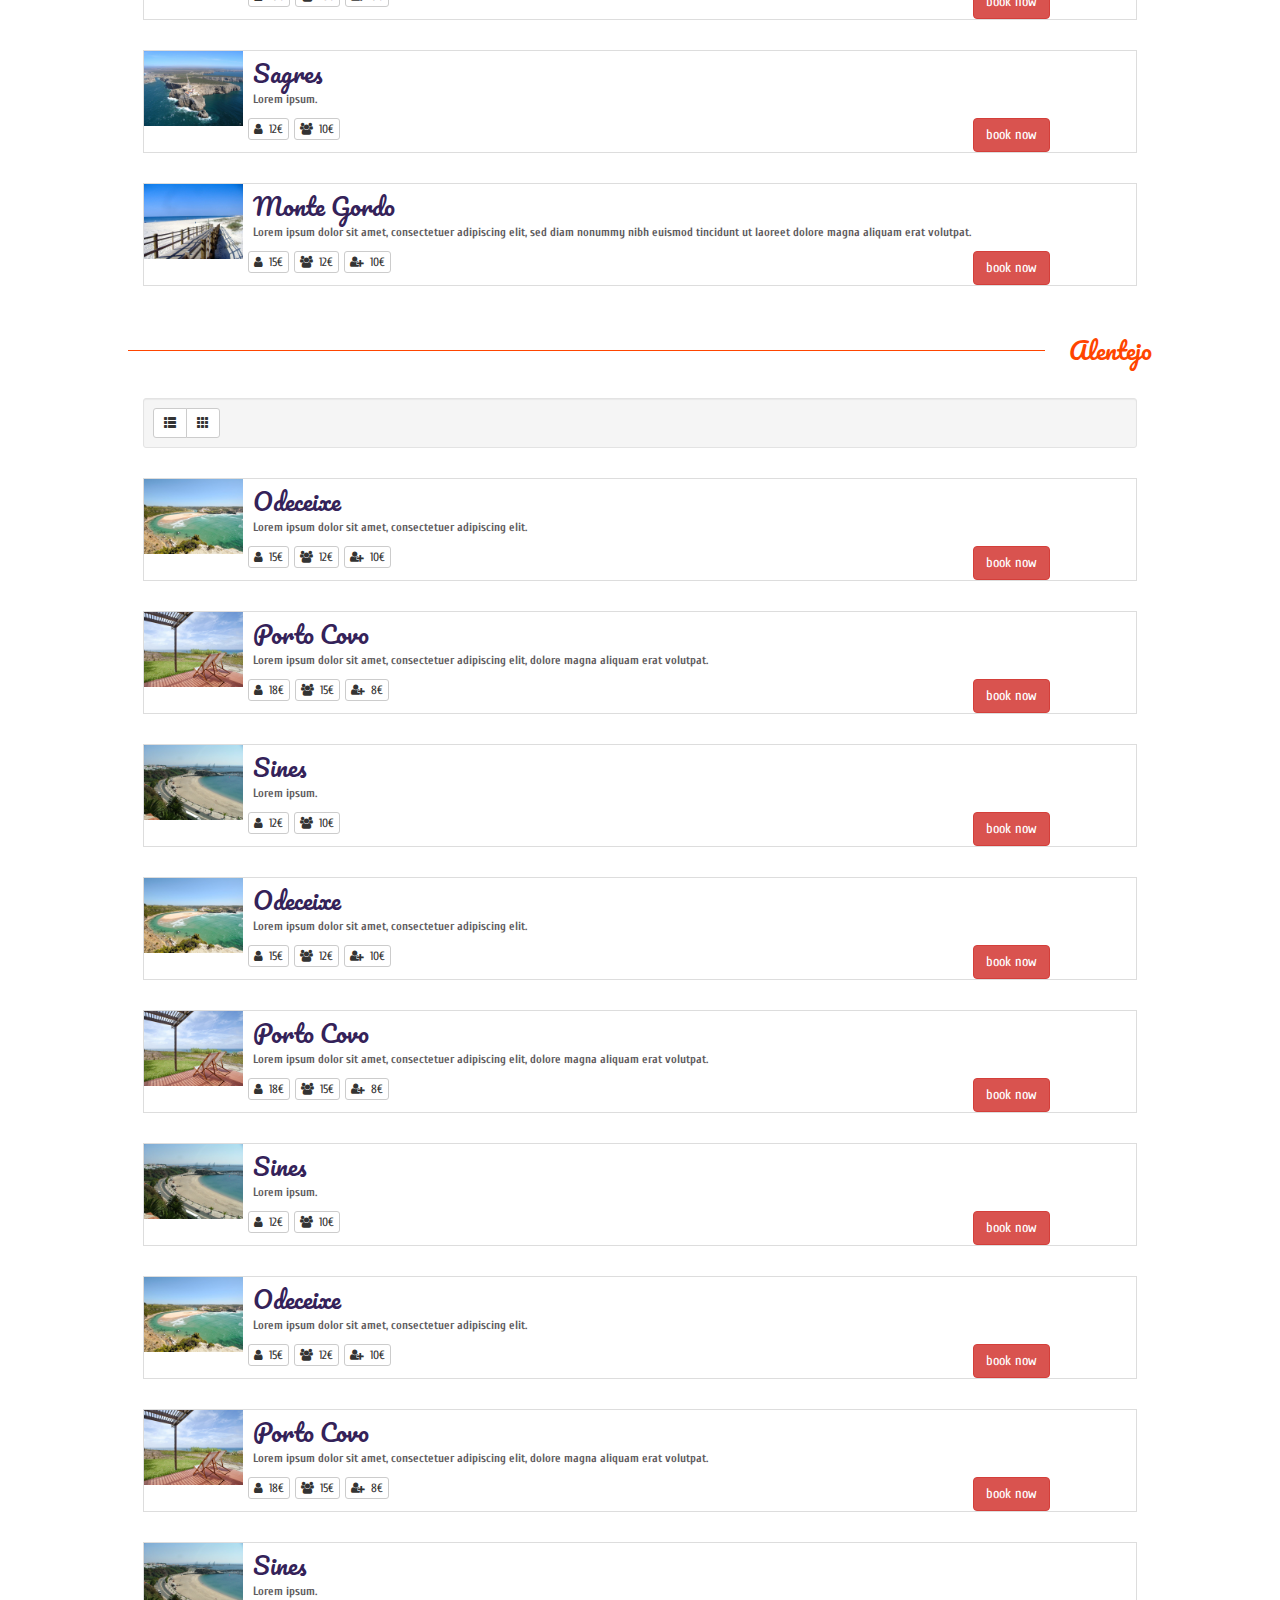
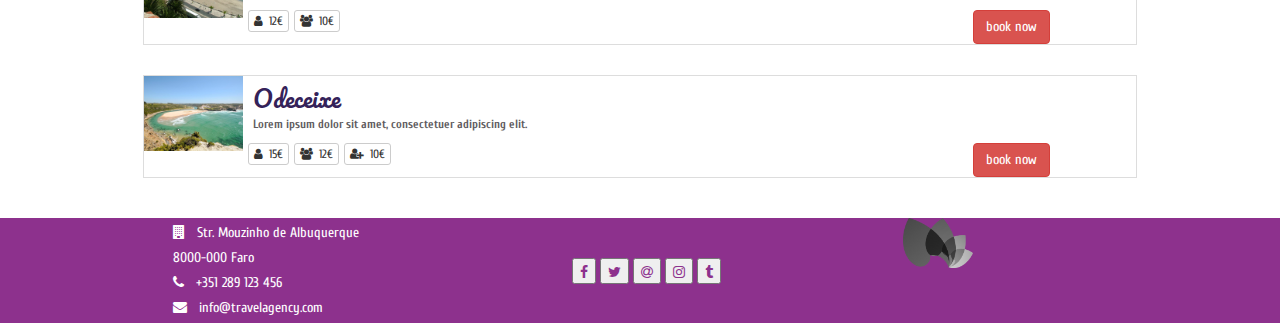
==== commit 32a2f057: "Custom.css into /css folder." ====
--- a/index.html
+++ b/index.html
@@ -33,7 +33,7 @@
   <!-- <link href="jumbotron-narrow.css" rel="stylesheet"> -->
 
   <!-- This is a specific CSS, that comes after bootstrap's so I can override some of their classes and adapt styles as I want to. -->
-  <link rel="stylesheet" href="custom.css">
+  <link rel="stylesheet" href="/css/custom.css">
 
   <!-- JQuery, to make the animation magic happen. It will help me deal with animation, interactivity and most of native Javascript's quirks as well as adapt better to most browsers. -->
   <script src="https://code.jquery.com/jquery-3.3.1.slim.min.js" integrity="sha384-q8i/X+965DzO0rT7abK41JStQIAqVgRVzpbzo5smXKp4YfRvH+8abtTE1Pi6jizo"
@@ -75,13 +75,12 @@
     </div>
 
     <!-- Notice that this container is fluid unlike the last one. This is meant to fill in the rest of the website horizontally, in case there is any room for it. -->
-    <div class="container-fluid">
+    <div class="container">
       <div class="row">
         <div class="col-md-2 col-md-offset-1">
           <div>
             <a href="#">
-              <!-- Classes applied make sure that the div -->
-              <img src="images/places/monte_gordo_1024w.jpg" class="img-responsive imgLocation" alt="montegordo">
+              <img src="images/places/monte_gordo_1024w.jpg" class="img-responsive img-location" alt="montegordo">
               <div class="location-description">
                 <h4 class="location-name">Monte Gordo</h4>
                 <p>Lorem ipsum dolor sit amet, consectetur adipscing elit.</p>
@@ -100,7 +99,7 @@
         <div class="col-md-2">
           <div>
             <a href="#">
-              <img src="images/places/albufeira_1024w.jpg" class="img-responsive imgLocation" alt="albufeira">
+              <img src="images/places/albufeira_1024w.jpg" class="img-responsive img-location" alt="albufeira">
               <div class="location-description">
                 <h4 class="location-name">Albufeira</h4>
                 <p>Lorem ipsum dolor sit amet, consectetur adipiscing elit. Ut congue nisi malesuada justo blandit posuere.</p>
@@ -111,7 +110,7 @@
         <div class="col-md-2">
           <div>
             <a href="#">
-              <img src="images/places/sagres_1024w.jpg" class="img-responsive imgLocation" alt="sagres">
+              <img src="images/places/sagres_1024w.jpg" class="img-responsive img-location" alt="sagres">
               <div class="location-description">
                 <h4 class="location-name">Sagres</h4>
                 <p>Lorem ipsum.</p>
@@ -122,7 +121,7 @@
         <div class="col-md-2">
           <div>
             <a href="#">
-              <img src="images/places/odeceixe_1024w.jpg" class="img-responsive imgLocation" alt="odeceixe">
+              <img src="images/places/odeceixe_1024w.jpg" class="img-responsive img-location" alt="odeceixe">
               <div class="location-description caption">
                 <h4 class="location-name">Odeceixe</h4>
                 <p>Lorem ipsum dolor sit amet, consectetur adipiscing elit.</p>
@@ -133,7 +132,7 @@
         <div class="col-md-2">
           <div>
             <a href="#">
-              <img src="images/places/porto_covo_1024w.jpg" class="img-responsive imgLocation" alt="portocovo">
+              <img src="images/places/porto_covo_1024w.jpg" class="img-responsive img-location" alt="portocovo">
               <div class="location-description">
                 <h4 class="location-name">Porto Covo</h4>
                 <p>Lorem ipsum dolor sit amet, consectetur adipiscing elit. Ut congue nisi malesuada justo blandit posuere.</p>
@@ -395,6 +394,17 @@
     <div class="row">
       <div class="category-separator">
         <h3 class="line">Alentejo</h3>
+      </div>
+    </div>
+
+    <div class="well well-sm">
+      <div class="btn-group">
+        <a href="#" id="list" class="btn btn-default btn-sm">
+          <span class="glyphicon glyphicon-th-list"></span>
+        </a>
+        <a href="#" id="grid" class="btn btn-default btn-sm">
+          <span class="glyphicon glyphicon-th"></span>
+        </a>
       </div>
     </div>
 
@@ -644,7 +654,7 @@
       </div>
 
       <div id="footer-social" class="col-xs-4 col-xs-offset-1">
-        <div class="btn-group-vertical">
+        <div class="btn-group">
           <button class="button button-xs">
             <i class="fa fa-facebook"></i>
           </button>
--- a/css/custom.css
+++ b/css/custom.css
@@ -0,0 +1,274 @@
+body{
+    font-family: 'Pacifico', cursive;
+}
+
+.container{
+    width: 80%;
+    margin: 0 auto;
+}
+
+#company-header{
+    width: 100%;
+    height: 100px;
+    background-color: whitesmoke;
+}
+
+#company-logo{
+    height: 10%;
+    width: 10%;
+}
+
+#company-name{
+    vertical-align: center;
+    top: 20%;
+}
+
+.location-name{
+    color: #342259 ;
+    font-size: 24px;
+    text-align: center;
+    font-family: 'Pacifico', cursive;
+}
+
+.aligned-left{
+    text-align: left;
+}
+
+.location-name:hover{
+    color: #8d318d;
+}
+
+.location-description{
+    font-family: 'Cuprum', sans-serif;
+    color: #5e5b5e;
+    font-size: 12px;
+    font-weight: bold;
+}
+
+.category-separator{
+    text-align: right;
+    color: orangered;
+    width: 100%;
+}
+
+.line {
+    margin:0 0 1em;
+    line-height:2em;
+    padding:0;
+    color:orangered;
+    position:relative;
+    overflow:hidden;
+    text-align:right;
+}
+.line:before {
+    content:" ";
+    position:absolute;
+    top:50%;
+    margin-left:-999em;
+    height:2px;
+    width:998em;
+    border-top:1px solid orangered;
+}
+.line:after {
+    left:auto;
+    width:999em;
+    margin:0 0 0 1em;
+}
+
+.footer{
+    background-color: #8d318d;
+}
+
+.footer span{
+    color: white;
+}
+
+.footer span .fa{
+    color: white;
+}
+
+#footer-contacts p{
+    font-family: 'Cuprum', 'Sans serif';
+    color: white;
+    margin: 5px 15px;
+}
+
+#footer-social{
+    vertical-align: middle;
+    margin-top: 40px;
+}
+
+#footer-logo{
+    height: 10%;
+    width: 10%;
+    background-color: #8d318d;
+}
+
+.footer .fa {
+    color: #8d318d;
+}
+
+.bordered{
+    background-color: white;
+    margin-left: 2px;
+    vertical-align: middle;
+    height: 100%;
+}
+
+.grayscaled{
+    filter: grayscale(100%) brightness(100%);
+}
+
+.img-location
+{
+    position: relative;
+}
+
+.img-location:after{
+    content:'';
+    width: 0;
+    height: 0;
+    position:absolute;
+    border-left: 10px solid transparent;
+    border-right: 10px solid transparent;
+    border-bottom: 10px solid #000;
+    left:50%;
+    bottom:0;
+    margin-left:-20px; /** for older browsers **/
+}
+
+#prices{
+    text-align: center;
+}
+
+#prices span{
+    color: gray;
+    font-family: 'Pacifico', cursive;
+    display: none;
+}
+
+#prices span:hover{
+    display: block;
+}
+
+#prices span i{
+    background-color: gray;
+    color: black;
+}
+
+div .locationContainer{
+    position: relative;
+    background:#333;
+}
+
+div .locationContainer{
+    content:''; /* Required to display content */
+    position: absolute; /* Sets the position absolute to the top div */
+    top: 0; 
+    left: 50%;
+    margin-left: -50px; /* Set margin equal to border px */
+    width: 0;
+    z-index:1;
+    height: 0;
+    border-top: solid 15px #fff; /* Creates the notch */
+    border-left: solid 15px transparent; /* Creates triangle effect */
+    border-right: solid 15px transparent; /* Creates triangle effect */
+}
+
+.thumbnail
+{
+    margin-bottom: 20px;
+    padding: 0px;
+    -webkit-border-radius: 0px;
+    -moz-border-radius: 0px;
+    border-radius: 0px;
+}
+
+.item.list-group-item
+{
+    float: none;
+    width: 100%;
+    background-color: #fff;
+    margin-bottom: 10px;
+}
+
+/* .item.list-group-item:nth-of-type(odd):hover,.item.list-group-item:hover
+{
+    background: #428bca;
+} */
+
+.item.list-group-item .list-group-image
+{
+    margin-right: 10px;
+    width: 10%;
+}
+.item.list-group-item .thumbnail
+{
+    margin-bottom: 0px;
+}
+
+.item.list-group-item .thumbnail:hover{
+    cursor: pointer;
+}
+
+.item.list-group-item .caption
+{
+    padding: 9px 9px 0px 9px;
+}
+
+.item.list-group-item
+{
+    border: 0;
+}
+
+.item.list-group-item:before, .item.list-group-item:after
+{
+    display: table;
+    content: " ";
+}
+
+.item.list-group-item img
+{
+    float: left;
+}
+.item.list-group-item:after
+{
+    clear: both;
+}
+.list-group-item-text
+{
+    margin: 0 0 11px;
+}
+
+.item.list-group-item:hover .location-name{
+    cursor: pointer;
+    color: #8d318d;
+}
+
+.btn{
+    font-family: 'Cuprum', sans-serif;
+}
+
+.btn-toolbar{
+    margin-left: -25px;
+}
+
+.btn-group{
+    border: 0;
+}
+
+.btn-group button:hover{
+    background-color: orangered;
+    border: 0;
+}
+
+.arrow-up {
+    width: 0; 
+    height: 0; 
+    border-left: 10px solid transparent;
+    border-right: 10px solid transparent;
+    border-bottom: 10px solid black;
+    margin-left: 50%;
+    /* margin-top: -5px; */
+    /* z-index: -1; */
+}